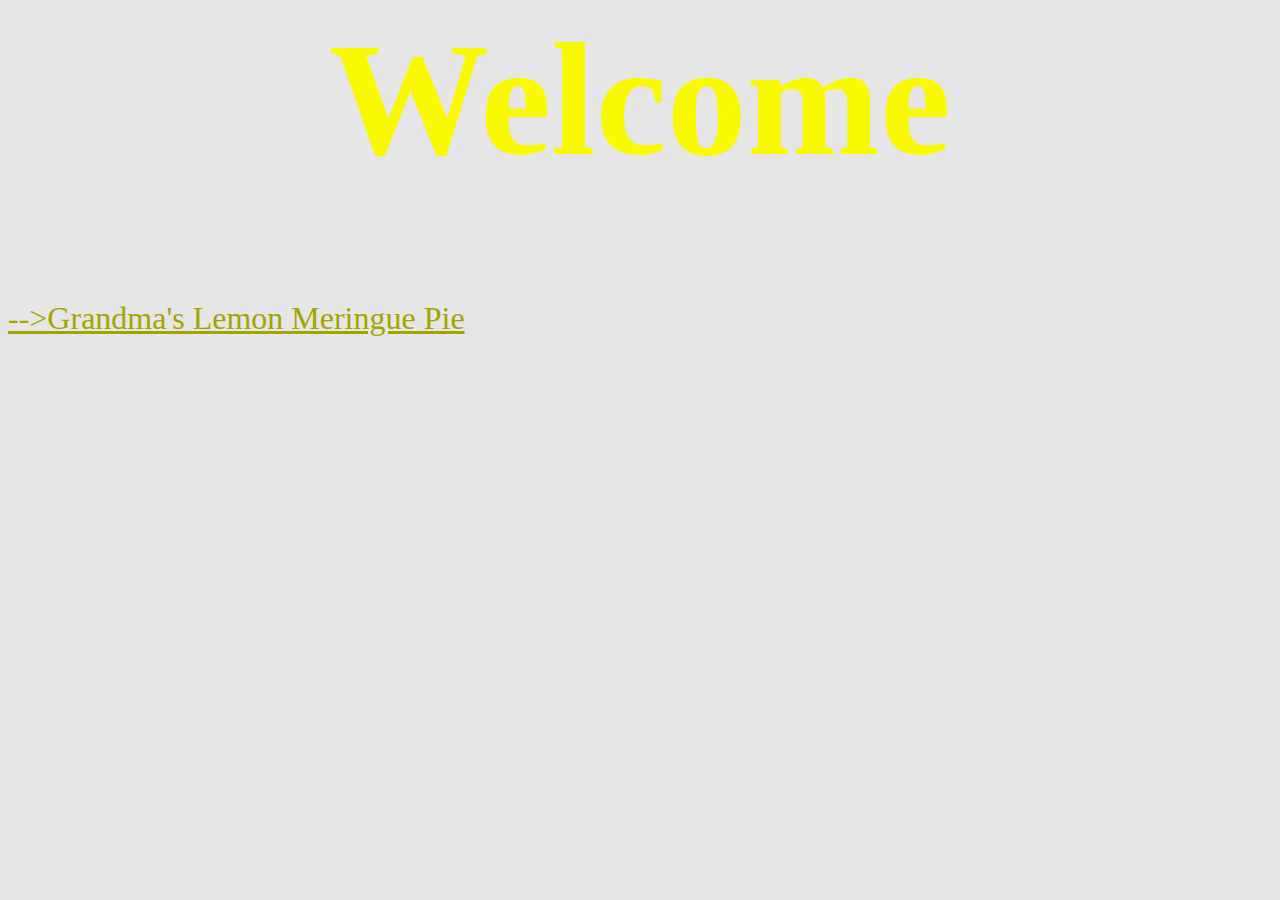
==== index.html @ d6ef3d15 "fisrt commit" ====
<!DOCTYPE HTML SYSTEM>
<html>

<head>
	<title>
			Grandma's Lemon Meringue Pie
	</title>
	<link href="index.css" type="text/css" rel="stylesheet" media="screen" >
	<link href="https://courses.cs.washington.edu/courses/cse190m/09sp/homework/1/pie_icon.gif" 
		    type="image/gif" rel="shortcut icon" >	

</head>

<body>
	<h1>Welcome</h1>
	<a href="pie.html">--&gt;Grandma's Lemon Meringue Pie</a>
</body>

</html>
---- index.css ----
body {
	background-color: rgb(230,230,230);
}

h1 {
	color: #F9F900;
	font-size: 10em;
	text-align: center;
}

a {
	text-align: center;
	font-size: 2em;
	font-family: Georgia, Garamond, serif;
	color: #A4A400;
}
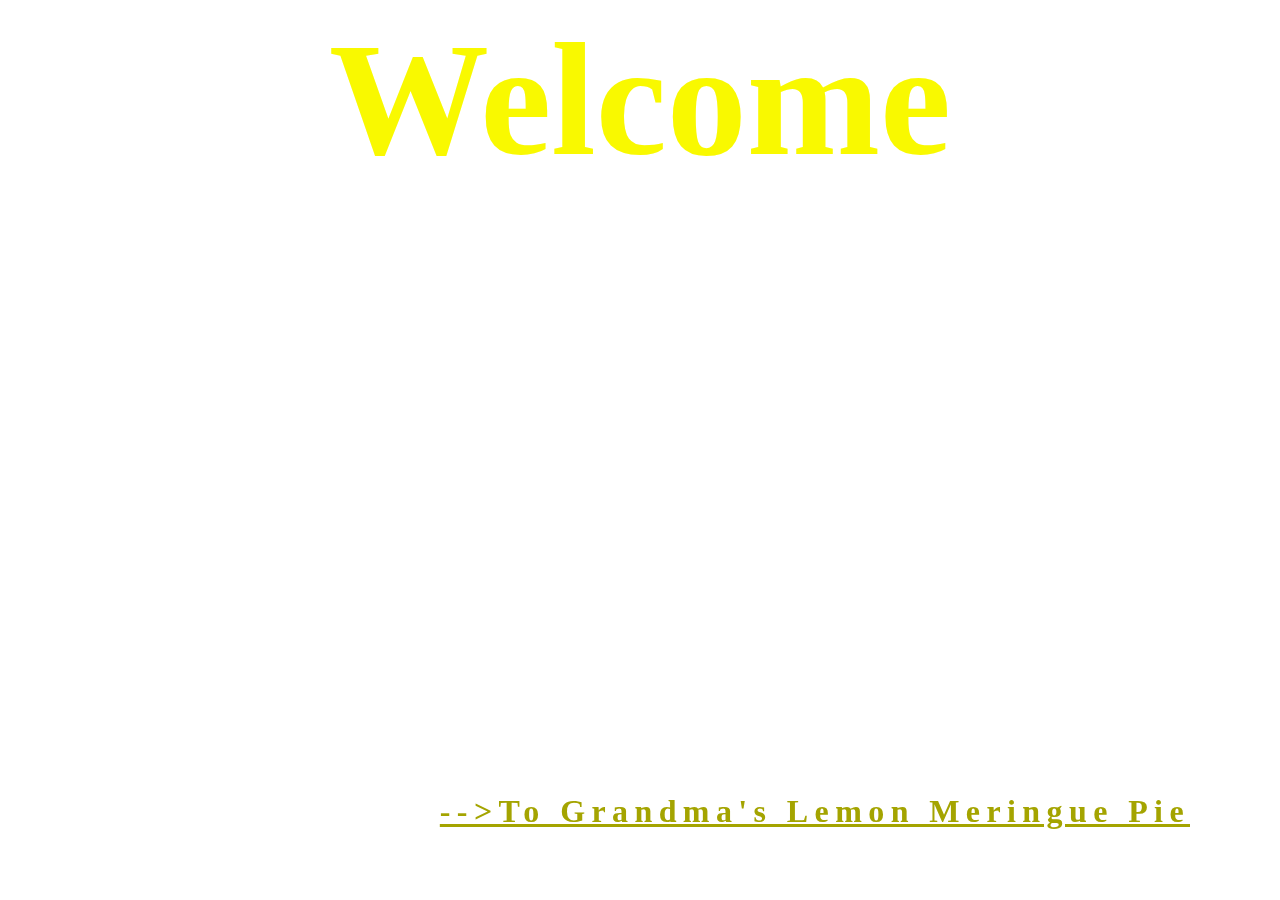
==== commit 06e87838: "final version" ====
--- a/index.html
+++ b/index.html
@@ -1,19 +1,25 @@
+<!--
+  name:张寅哲 group:17 Homework_1 
+  extra features:1,2,3,4,5 
+ -->
+
 <!DOCTYPE HTML SYSTEM>
 <html>
 
-<head>
-	<title>
-			Grandma's Lemon Meringue Pie
-	</title>
-	<link href="index.css" type="text/css" rel="stylesheet" media="screen" >
-	<link href="https://courses.cs.washington.edu/courses/cse190m/09sp/homework/1/pie_icon.gif" 
-		    type="image/gif" rel="shortcut icon" >	
+	<head>
+		<title>
+				Grandma's Lemon Meringue Pie
+		</title>
+		<link href="index.css" type="text/css" rel="stylesheet" media="screen" >
+		<link href="https://courses.cs.washington.edu/courses/cse190m/09sp/homework/1/pie_icon.gif" 
+			    type="image/gif" rel="shortcut icon" >	
+	</head>
 
-</head>
-
-<body>
-	<h1>Welcome</h1>
-	<a href="pie.html">--&gt;Grandma's Lemon Meringue Pie</a>
-</body>
+	<body>
+		<h1>
+			Welcome
+		</h1>
+		<a href="pie.html"><strong>--&gt;To Grandma's Lemon Meringue Pie</strong></a>
+	</body>
 
 </html>--- a/index.css
+++ b/index.css
@@ -1,5 +1,10 @@
+/* name:张寅哲 group:17 Homework_1 */
+
 body {
-	background-color: rgb(230,230,230);
+	background-image: 
+		url("https://timgsa.baidu.com/timg?image&quality=80&size=b9999_10000&sec=1505278187563&di=75e83d5e66841effc2913810811bff97&imgtype=0&src=http%3A%2F%2Fwww.win-winfood.com%2Fwp-content%2Fuploads%2F2015%2F01%2FDSC_0283v1.jpg");
+	background-size: 100% 100%;
+	background-attachment: fixed;
 }
 
 h1 {
@@ -9,8 +14,26 @@
 }
 
 a {
-	text-align: center;
+	position: fixed;
+	bottom: 70px;
+	right: 90px;
 	font-size: 2em;
 	font-family: Georgia, Garamond, serif;
+	letter-spacing: 0.2em;
+}
+
+a:link {
 	color: #A4A400;
+}
+
+a:visited {
+	color: #A4A400;
+}
+
+a:hover {
+	color: orange;
+}
+
+a:active {
+	color: orange;
 }